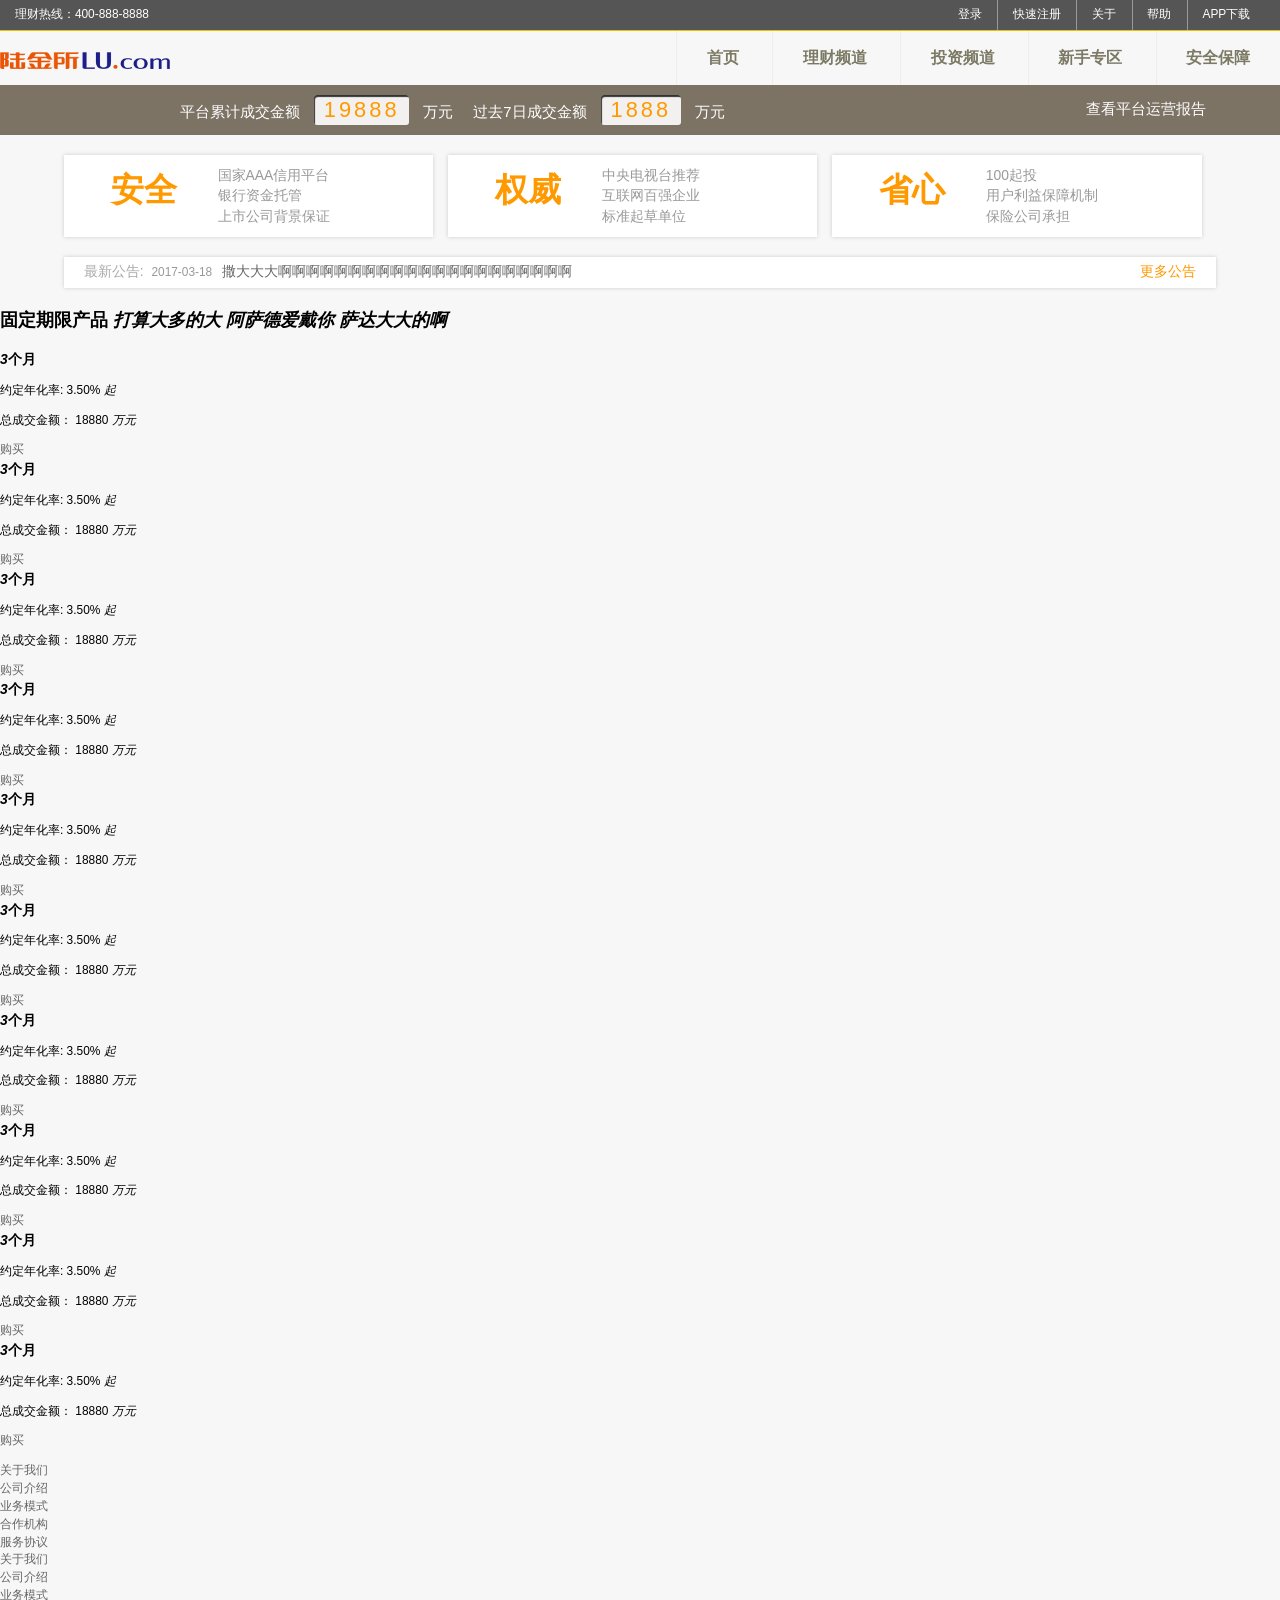
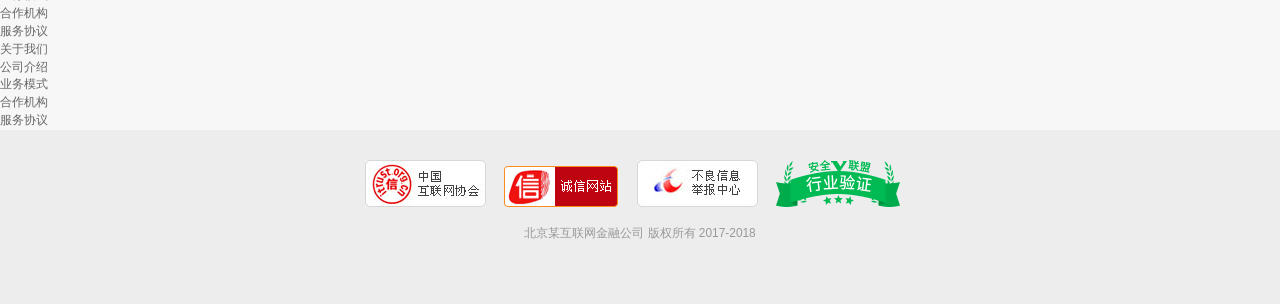
==== src/index.html @ 6c62ddba "3.19" ====
<!DOCTYPE html>
<html>
<head lang="zh-CN">
    <meta charset="UTF-8">
    <!-- 强制使用最新ie版本渲染 -->
    <meta http-equiv="x-ua-compatible" content="ie=edge">
    <meta name="viewport" content="width=device-width,initial-scale=1">
    <link rel="stylesheet" href="css/normalize.css"/>
    <link rel="stylesheet" href="css/main.css">
    <title></title>
</head>
<body>
<!--[if lte IE8]>
<p class="browserupgrade">把你的电脑扔了吧</p>
<[endif]-->

<header>
    <nav class="top">
        <span class="tel">理财热线：400-888-8888</span>
        <ul>
            <li><a href="#">登录</a></li>
            <li><a href="#">快速注册</a></li>
            <li><a href="#">关于</a></li>
            <li><a href="#">帮助</a></li>
            <li><a href="#">APP下载</a></li>
        </ul>
    </nav>
    <nav class="main">
        <a href="#" class="brand"><img src="img/logo.jpg" alt="回到首页"/></a>
        <ul>
            <li><a href="#">首页</a></li>
            <li><a href="#">理财频道</a></li>
            <li><a href="#">投资频道</a></li>
            <li><a href="#">新手专区</a></li>
            <li><a href="#">安全保障</a></li>
        </ul>
    </nav>
</header>
<div class="container">
    <section class="transaction">
        <div class="tans-content">
            <div class="trans-data">
                <span>平台累计成交金额</span>
                <span class="trans-money">19888</span>
                <span>万元</span>
            </div>
            <div class="trans-data">
                <span>过去7日成交金额</span>
                <span class="trans-money">1888</span>
                <span>万元</span>
            </div>
            <div class="trans-report">
                <a href="#">查看平台运营报告</a>
            </div>
        </div>
    </section>
    <section class="ad">
        <div class="item">
            <img src="img/BG1.jpg" alt=""/>
        </div>
        <div class="item">
            <img src="img/BG2.jpg" alt=""/>
        </div>
        <div class="item">
            <img src="img/BG3.jpg" alt=""/>
        </div>
    </section>
    <section class="featrue">
        <div class="item">
            <h3>安全</h3>
            <p>国家AAA信用平台<br>银行资金托管<br>上市公司背景保证</p>
        </div>
        <div class="item">
            <h3>权威</h3>
            <p>中央电视台推荐<br>互联网百强企业<br>标准起草单位</p>
        </div>
        <div class="item">
            <h3>省心</h3>
            <p>100起投<br>用户利益保障机制<br>保险公司承担</p>
        </div>
    </section>
    <section class="notice  clearfix">
        <a href="#"><span>2017-03-18</span>撒大大大啊啊啊啊啊啊啊啊啊啊啊啊啊啊啊啊啊啊啊啊啊</a>
        <a href="#" class="more">更多公告</a>
    </section>
    <section class="product">
        <h2>
            固定期限产品
            <em>打算大多的大</em>
            <em>阿萨德爱戴你</em>
            <em>萨达大大的啊</em>
        </h2>
        <div class="product-content">
            <div class="item">
                <h3><em>3</em>个月</h3>
                <div class="info">
                    <p>约定年化率: <span class="year-rate">3.50% <i>起</i></span></p>
                    <p>总成交金额： <span class="money">18880 <i>万元</i></span></p>
                </div>
                <div class="buy">
                    <a href="#">购买</a>
                </div>
            </div>
            <div class="item">
                <h3><em>3</em>个月</h3>
                <div class="info">
                    <p>约定年化率: <span class="year-rate">3.50% <i>起</i></span></p>
                    <p>总成交金额： <span class="money">18880 <i>万元</i></span></p>
                </div>
                <div class="buy">
                    <a href="#">购买</a>
                </div>
            </div>
            <div class="item">
                <h3><em>3</em>个月</h3>
                <div class="info">
                    <p>约定年化率: <span class="year-rate">3.50% <i>起</i></span></p>
                    <p>总成交金额： <span class="money">18880 <i>万元</i></span></p>
                </div>
                <div class="buy">
                    <a href="#">购买</a>
                </div>
            </div>
            <div class="item">
                <h3><em>3</em>个月</h3>
                <div class="info">
                    <p>约定年化率: <span class="year-rate">3.50% <i>起</i></span></p>
                    <p>总成交金额： <span class="money">18880 <i>万元</i></span></p>
                </div>
                <div class="buy">
                    <a href="#">购买</a>
                </div>
            </div>
            <div class="item">
                <h3><em>3</em>个月</h3>
                <div class="info">
                    <p>约定年化率: <span class="year-rate">3.50% <i>起</i></span></p>
                    <p>总成交金额： <span class="money">18880 <i>万元</i></span></p>
                </div>
                <div class="buy">
                    <a href="#">购买</a>
                </div>
            </div>
        </div>
    </section>
    <section class="product">
        <div class="item">
            <h3><em>3</em>个月</h3>
            <div class="info">
                <p>约定年化率: <span class="year-rate">3.50% <i>起</i></span></p>
                <p>总成交金额： <span class="money">18880 <i>万元</i></span></p>
            </div>
            <div class="buy">
                <a href="#">购买</a>
            </div>
        </div>
        <div class="item">
            <h3><em>3</em>个月</h3>
            <div class="info">
                <p>约定年化率: <span class="year-rate">3.50% <i>起</i></span></p>
                <p>总成交金额： <span class="money">18880 <i>万元</i></span></p>
            </div>
            <div class="buy">
                <a href="#">购买</a>
            </div>
        </div>
        <div class="item">
            <h3><em>3</em>个月</h3>
            <div class="info">
                <p>约定年化率: <span class="year-rate">3.50% <i>起</i></span></p>
                <p>总成交金额： <span class="money">18880 <i>万元</i></span></p>
            </div>
            <div class="buy">
                <a href="#">购买</a>
            </div>
        </div>
        <div class="item">
            <h3><em>3</em>个月</h3>
            <div class="info">
                <p>约定年化率: <span class="year-rate">3.50% <i>起</i></span></p>
                <p>总成交金额： <span class="money">18880 <i>万元</i></span></p>
            </div>
            <div class="buy">
                <a href="#">购买</a>
            </div>
        </div>
        <div class="item">
            <h3><em>3</em>个月</h3>
            <div class="info">
                <p>约定年化率: <span class="year-rate">3.50% <i>起</i></span></p>
                <p>总成交金额： <span class="money">18880 <i>万元</i></span></p>
            </div>
            <div class="buy">
                <a href="#">购买</a>
            </div>
        </div>
    </section>
    <nav class="footer">
        <div class="footer-content">
            <p class="brand"></p>
            <ul>
                <li><a href="">关于我们</a></li>
                <li><a href="">公司介绍</a></li>
                <li><a href="">业务模式</a></li>
                <li><a href="">合作机构</a></li>
                <li><a href="">服务协议</a></li>
            </ul>
            <ul>
                <li><a href="">关于我们</a></li>
                <li><a href="">公司介绍</a></li>
                <li><a href="">业务模式</a></li>
                <li><a href="">合作机构</a></li>
                <li><a href="">服务协议</a></li>
            </ul>
            <ul>
                <li><a href="">关于我们</a></li>
                <li><a href="">公司介绍</a></li>
                <li><a href="">业务模式</a></li>
                <li><a href="">合作机构</a></li>
                <li><a href="">服务协议</a></li>
            </ul>

        </div>
    </nav>
</div>
<footer>
    <ul>
        <li><span class="icon incon-hlxh">支付业务许可证</span></li>
        <li><span class="icon incon-cxwz">PCI认证</span></li>
        <li><span class="icon incon-blxx">VISA 验证</span></li>
        <li><span class="icon incon-yz">VerSign加密服务</span></li>
        
    </ul>
    <p>北京某互联网金融公司 版权所有 2017-2018</p>
</footer>
</body>
</html>
---- src/css/main.css ----
/*************
 *页面样式
***********/
html {
  font-size: 62%;
}
#body {
  font-size: 14px;
}
::selection {
  background-color: #b3d4fc;
  text-shadow: none;
}
h3 {
  margin: 0;
}
ul {
  margin: 0;
  padding: 0;
}
li {
  list-style: none;
}
/***********
*工具样式
***********/
.cneter-block {
  display: block;
  margin-right: auto;
  margin-left: auto;
}
.pull-right {
  float: right !important;
}
.pull-left {
  float: left !important;
}
.text-right {
  text-align: right !important;
}
.text-left {
  text-align: left !important;
}
.invisible {
  visibility: hidden;
}
.hide {
  display: none !important;
}
.show {
  display: block !important;
}
.clearfix:before,
.clearfix:after {
  content: "";
  display: table;
}
.clearfix:after {
  clear: both;
}
/**********
浏览器更新提示
************/
.browserupgrade {
  margin: 0;
  padding: 1rem;
  background: #ccc;
}
/*=============
  页面基本样式
  =============*/
body {
  font-size: 1.2rem;
  line-height: 1.5;
  background-color: #f7f7f7;
}
a {
  color: #666;
  text-decoration: none;
}
/*网站头部*/
header {
  width: 100%;
}
header .top {
  line-height: 3rem;
  padding: 0 1.5rem;
  color: #fff;
  background: #555;
  border-bottom: 1px #ecc000 solid;
}
header .top .tel {
  float: left;
}
header .top ul {
  text-align: right;
}
header .top ul li {
  display: inline-block;
}
header .top ul li a {
  display: inline-block;
  padding: 0 1.5rem;
  color: #fff;
}
header .top ul li + li {
  border-left: 1px solid #999;
  margin-left: -3px;
}
header .main {
  padding: 0;
}
header .main .brand {
  float: left;
}
header .main .brand img {
  width: 170px;
}
header .main ul {
  text-align: right;
}
header .main ul li {
  display: inline-block;
  border-left: 1px solid #f0ede9;
}
header .main ul li a {
  display: inline-block;
  padding: 0 3rem;
  line-height: 5.5rem;
  font-size: 1.6rem;
  font-weight: bold;
  color: #7c7a65;
  text-decoration: none;
}
/*网站主要内容*/
.container {
  width: 100%;
}
.container .transaction {
  width: 100%;
  background: #7c7365;
}
.container .tans-content {
  max-width: 90%;
  margin: 0 auto;
  font-size: 1.5rem;
}
.container .trans-data {
  float: left;
  padding: 1rem;
  text-align: left;
}
.container .trans-data span {
  display: inline-block;
  line-height: 3rem;
  color: #fff;
}
.container .trans-data .trans-money {
  font-size: 2.2rem;
  color: #ff9900;
  letter-spacing: 3px;
  margin: 0 1rem;
  padding: 0 1rem;
  border-radius: 3px;
  background: rgba(255, 255, 255, 0.9);
  box-shadow: 1px 2px 1px #333 inset;
}
.container .trans-report {
  text-align: right;
}
.container .trans-report a {
  display: inline-block;
  padding: 1rem;
  line-height: 3rem;
  color: #fff;
}
/*轮播图*/
.ad {
  display: none;
}
/*平台特点*/
.featrue {
  width: 90%;
  margin: 2rem auto;
  font-size: 0;
}
.featrue .item {
  display: inline-block;
  width: calc(30.33333%);
  padding: 1rem;
  font-size: 1.4rem;
  background: #fff;
  box-shadow: 0 0 4px #ccc;
}
.featrue .item h3 {
  display: inline-block;
  width: 40%;
  padding: 0;
  vertical-align: top;
  font-size: 3.3rem;
  text-align: center;
  color: #ff9900;
}
.featrue .item p {
  width: 55%;
  margin: 0;
  padding: 0;
  color: #999;
  display: inline-block;
}
.featrue .item + .item {
  margin-left: 1.5rem;
}
/*最新公告*/
.notice {
  width: 90%;
  margin: 2rem auto;
  font-size: 1.4rem;
  line-height: 3rem;
  background-color: #fff;
  box-shadow: 0 0 4px #ccc;
}
.notice a {
  float: left;
  width: 70%;
  margin-left: 2rem;
  text-decoration: none;
}
.notice a:first-child {
  text-overflow: ellipsis;
  overflow: hidden;
  white-space: nowrap;
}
.notice a:first-child:before {
  content: "最新公告:\00a0\00a0";
  color: #aaa;
}
.notice a span {
  color: #999;
  font-size: 1.2rem;
  margin-right: 1rem;
}
.notice .more {
  float: right;
  width: auto;
  margin-right: 2rem;
  color: #ff9900;
}
/*底部导航*/
footer {
  width: 100%;
  padding: 3rem 0 5rem;
  background-color: #ededed;
}
footer ul {
  text-align: center;
}
footer ul li {
  display: inline-block;
}
footer ul li .icon {
  display: inline-block;
  margin-right: 1.5rem;
  overflow: hidden;
  text-indent: -999rem;
}
footer ul li .incon-hlxh {
  background: url('../img/hlxh.jpg') no-repeat;
  width: 121px;
  height: 47px;
}
footer ul li .incon-cxwz {
  background: url('../img/cxwz.png') no-repeat center;
  width: 114px;
  height: 41px;
}
footer ul li .incon-blxx {
  background: url('../img/blxx.jpg') no-repeat;
  width: 121px;
  height: 47px;
}
footer ul li .incon-yz {
  background: url('../img/yz.png') no-repeat;
  width: 124px;
  height: 47px;
}
footer p {
  text-align: center;
  color: #999;
}
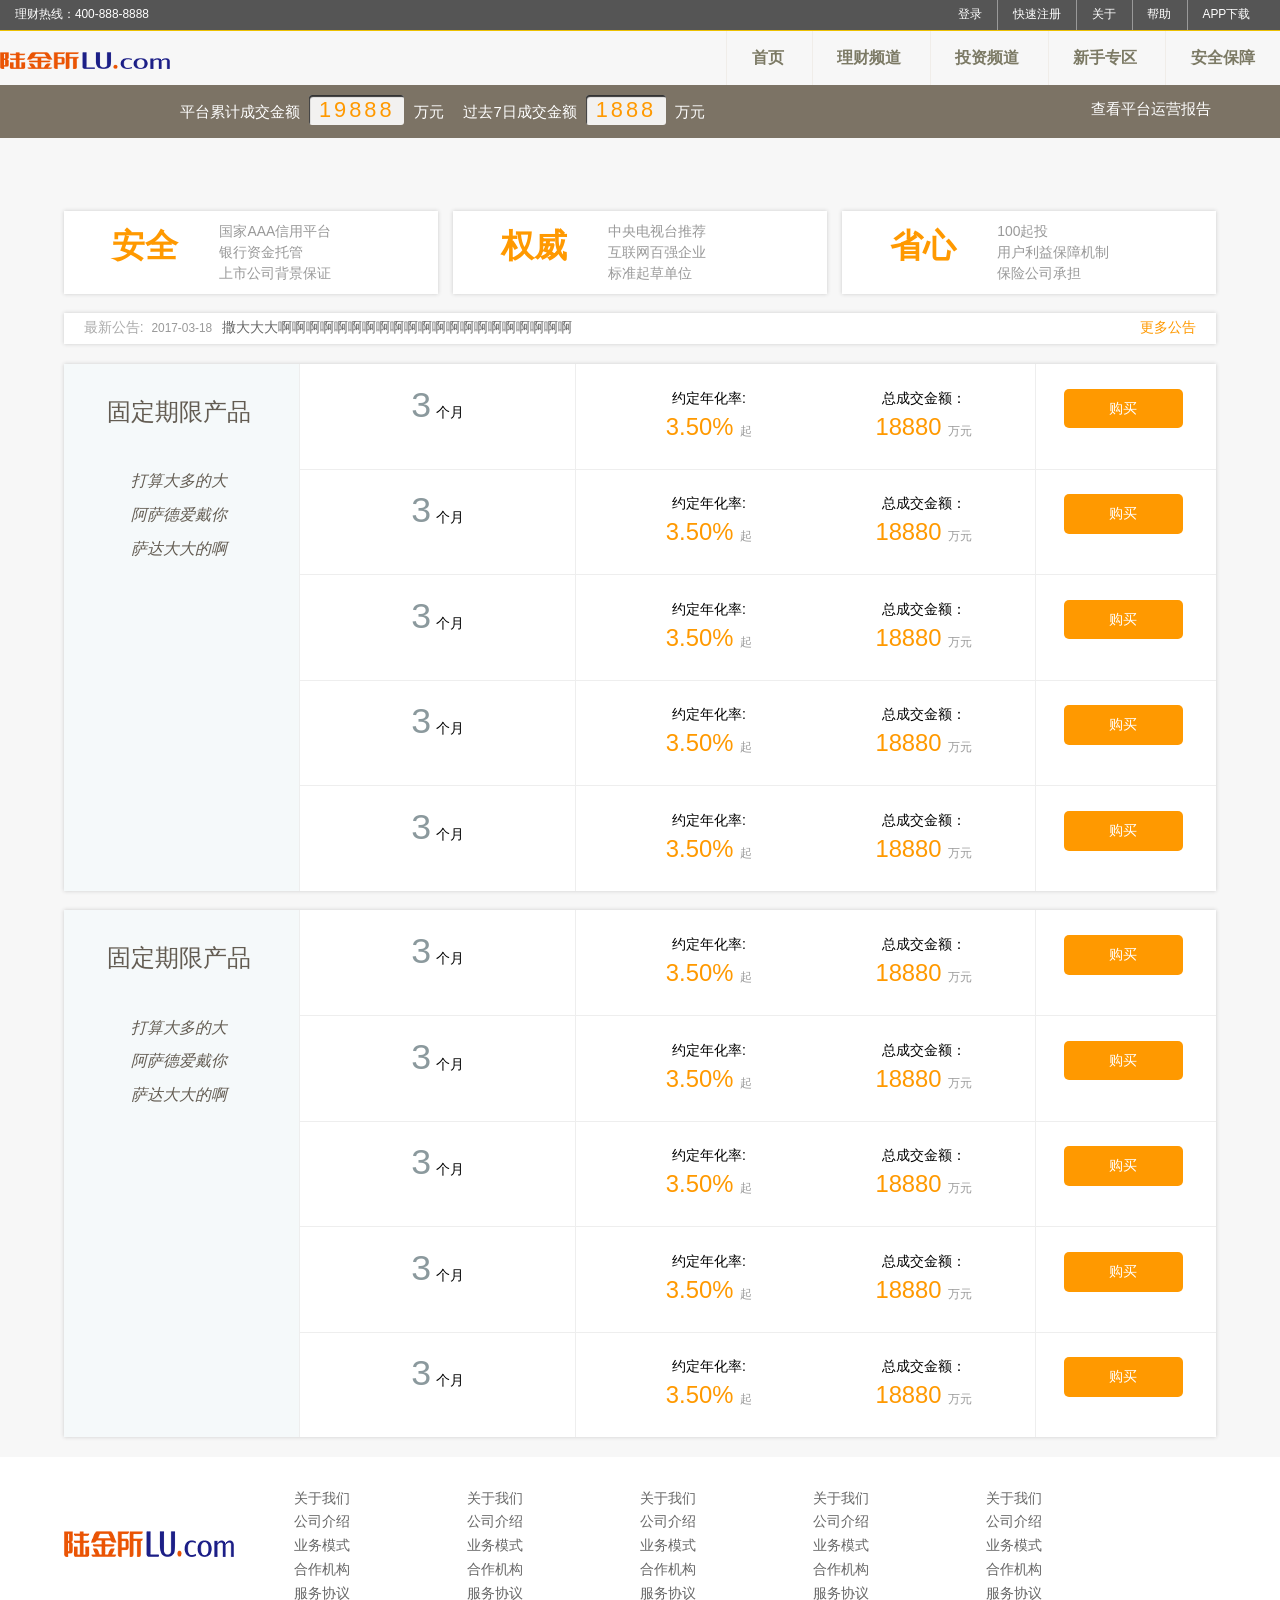
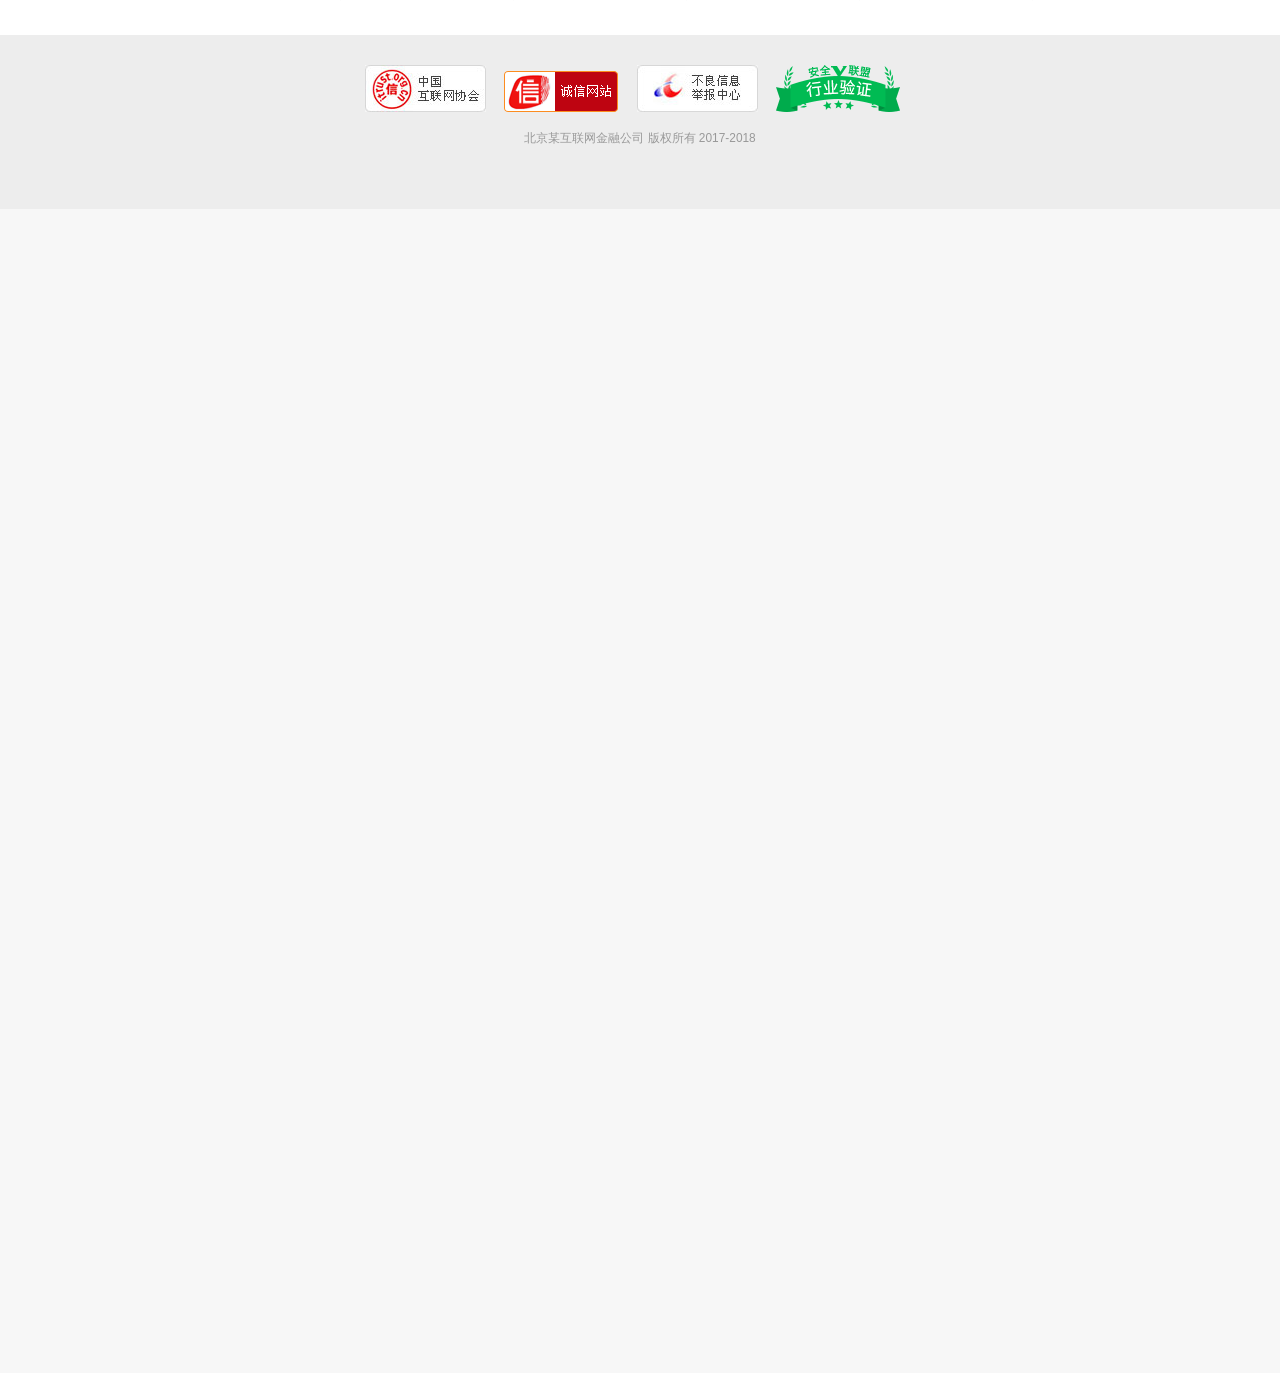
==== commit 63c6920a: "all" ====
--- a/src/index.html
+++ b/src/index.html
@@ -5,8 +5,12 @@
     <!-- 强制使用最新ie版本渲染 -->
     <meta http-equiv="x-ua-compatible" content="ie=edge">
     <meta name="viewport" content="width=device-width,initial-scale=1">
+    <!-- build:css css/allccs.css -->
     <link rel="stylesheet" href="css/normalize.css"/>
+    <link rel="stylesheet" href="js/vendor/owl.carousel.css">
+    <link rel="stylesheet" href="js/vendor/owl.theme.default.min.css">
     <link rel="stylesheet" href="css/main.css">
+    <!-- endbuild -->
     <title></title>
 </head>
 <body>
@@ -38,7 +42,7 @@
 </header>
 <div class="container">
     <section class="transaction">
-        <div class="tans-content">
+        <div class="tans-content clearfix">
             <div class="trans-data">
                 <span>平台累计成交金额</span>
                 <span class="trans-money">19888</span>
@@ -55,14 +59,29 @@
         </div>
     </section>
     <section class="ad">
-        <div class="item">
-            <img src="img/BG1.jpg" alt=""/>
-        </div>
-        <div class="item">
-            <img src="img/BG2.jpg" alt=""/>
-        </div>
-        <div class="item">
-            <img src="img/BG3.jpg" alt=""/>
+            <div class="owl-carousel  owl-theme">
+                <div class="item">
+                    <!--图片响应式-->
+                    <picture>
+                        <source srcset="img/BG1l.jpg" media="(max-width:50em)">
+                         <img src="img/BG1.jpg" alt="图片未加载"/>
+                    </picture>
+                   
+                </div>
+                <div class="item">
+                     <picture>
+                        <source srcset="img/BG2l.jpg" media="(max-width:50em)">
+                        <img src="img/BG2.jpg" alt="图片未加载"/>
+                    </picture>
+                  
+                </div>
+                <div class="item">
+                     <picture>
+                        <source srcset="img/BG3l.jpg" media="(max-width:50em)">
+                         <img src="img/BG3.jpg" alt="图片未加载"/>
+                    </picture>
+                   
+                </div>
         </div>
     </section>
     <section class="featrue">
@@ -83,7 +102,7 @@
         <a href="#"><span>2017-03-18</span>撒大大大啊啊啊啊啊啊啊啊啊啊啊啊啊啊啊啊啊啊啊啊啊</a>
         <a href="#" class="more">更多公告</a>
     </section>
-    <section class="product">
+    <section class="product clearfix">
         <h2>
             固定期限产品
             <em>打算大多的大</em>
@@ -91,113 +110,135 @@
             <em>萨达大大的啊</em>
         </h2>
         <div class="product-content">
-            <div class="item">
-                <h3><em>3</em>个月</h3>
-                <div class="info">
-                    <p>约定年化率: <span class="year-rate">3.50% <i>起</i></span></p>
-                    <p>总成交金额： <span class="money">18880 <i>万元</i></span></p>
-                </div>
-                <div class="buy">
-                    <a href="#">购买</a>
-                </div>
-            </div>
-            <div class="item">
-                <h3><em>3</em>个月</h3>
-                <div class="info">
-                    <p>约定年化率: <span class="year-rate">3.50% <i>起</i></span></p>
-                    <p>总成交金额： <span class="money">18880 <i>万元</i></span></p>
-                </div>
-                <div class="buy">
-                    <a href="#">购买</a>
-                </div>
-            </div>
-            <div class="item">
-                <h3><em>3</em>个月</h3>
-                <div class="info">
-                    <p>约定年化率: <span class="year-rate">3.50% <i>起</i></span></p>
-                    <p>总成交金额： <span class="money">18880 <i>万元</i></span></p>
-                </div>
-                <div class="buy">
-                    <a href="#">购买</a>
-                </div>
-            </div>
-            <div class="item">
-                <h3><em>3</em>个月</h3>
-                <div class="info">
-                    <p>约定年化率: <span class="year-rate">3.50% <i>起</i></span></p>
-                    <p>总成交金额： <span class="money">18880 <i>万元</i></span></p>
-                </div>
-                <div class="buy">
-                    <a href="#">购买</a>
-                </div>
-            </div>
-            <div class="item">
-                <h3><em>3</em>个月</h3>
-                <div class="info">
-                    <p>约定年化率: <span class="year-rate">3.50% <i>起</i></span></p>
-                    <p>总成交金额： <span class="money">18880 <i>万元</i></span></p>
-                </div>
-                <div class="buy">
-                    <a href="#">购买</a>
-                </div>
-            </div>
-        </div>
-    </section>
-    <section class="product">
-        <div class="item">
-            <h3><em>3</em>个月</h3>
-            <div class="info">
-                <p>约定年化率: <span class="year-rate">3.50% <i>起</i></span></p>
-                <p>总成交金额： <span class="money">18880 <i>万元</i></span></p>
-            </div>
-            <div class="buy">
-                <a href="#">购买</a>
-            </div>
-        </div>
-        <div class="item">
-            <h3><em>3</em>个月</h3>
-            <div class="info">
-                <p>约定年化率: <span class="year-rate">3.50% <i>起</i></span></p>
-                <p>总成交金额： <span class="money">18880 <i>万元</i></span></p>
-            </div>
-            <div class="buy">
-                <a href="#">购买</a>
-            </div>
-        </div>
-        <div class="item">
-            <h3><em>3</em>个月</h3>
-            <div class="info">
-                <p>约定年化率: <span class="year-rate">3.50% <i>起</i></span></p>
-                <p>总成交金额： <span class="money">18880 <i>万元</i></span></p>
-            </div>
-            <div class="buy">
-                <a href="#">购买</a>
-            </div>
-        </div>
-        <div class="item">
-            <h3><em>3</em>个月</h3>
-            <div class="info">
-                <p>约定年化率: <span class="year-rate">3.50% <i>起</i></span></p>
-                <p>总成交金额： <span class="money">18880 <i>万元</i></span></p>
-            </div>
-            <div class="buy">
-                <a href="#">购买</a>
-            </div>
-        </div>
-        <div class="item">
-            <h3><em>3</em>个月</h3>
-            <div class="info">
-                <p>约定年化率: <span class="year-rate">3.50% <i>起</i></span></p>
-                <p>总成交金额： <span class="money">18880 <i>万元</i></span></p>
-            </div>
-            <div class="buy">
-                <a href="#">购买</a>
+            <div class="item clearfix">
+                <h3><em>3</em>个月</h3>
+                <div class="info">
+                    <p>约定年化率: <span class="year-rate">3.50% <i>起</i></span></p>
+                    <p>总成交金额： <span class="money">18880 <i>万元</i></span></p>
+                </div>
+                <div class="buy">
+                    <a href="#">购买</a>
+                </div>
+            </div>
+            <div class="item clearfix">
+                <h3><em>3</em>个月</h3>
+                <div class="info">
+                    <p>约定年化率: <span class="year-rate">3.50% <i>起</i></span></p>
+                    <p>总成交金额： <span class="money">18880 <i>万元</i></span></p>
+                </div>
+                <div class="buy">
+                    <a href="#">购买</a>
+                </div>
+            </div>
+            <div class="item clearfix">
+                <h3><em>3</em>个月</h3>
+                <div class="info">
+                    <p>约定年化率: <span class="year-rate">3.50% <i>起</i></span></p>
+                    <p>总成交金额： <span class="money">18880 <i>万元</i></span></p>
+                </div>
+                <div class="buy">
+                    <a href="#">购买</a>
+                </div>
+            </div>
+            <div class="item clearfix">
+                <h3><em>3</em>个月</h3>
+                <div class="info">
+                    <p>约定年化率: <span class="year-rate">3.50% <i>起</i></span></p>
+                    <p>总成交金额： <span class="money">18880 <i>万元</i></span></p>
+                </div>
+                <div class="buy">
+                    <a href="#">购买</a>
+                </div>
+            </div>
+            <div class="item clearfix">
+                <h3><em>3</em>个月</h3>
+                <div class="info">
+                    <p>约定年化率: <span class="year-rate">3.50% <i>起</i></span></p>
+                    <p>总成交金额： <span class="money">18880 <i>万元</i></span></p>
+                </div>
+                <div class="buy">
+                    <a href="#">购买</a>
+                </div>
+            </div>
+        </div>
+    </section>
+    <section class="product clearfix">
+        <h2>
+            固定期限产品
+            <em>打算大多的大</em>
+            <em>阿萨德爱戴你</em>
+            <em>萨达大大的啊</em>
+        </h2>
+        <div class="product-content">
+            <div class="item clearfix">
+                <h3><em>3</em>个月</h3>
+                <div class="info">
+                    <p>约定年化率: <span class="year-rate">3.50% <i>起</i></span></p>
+                    <p>总成交金额： <span class="money">18880 <i>万元</i></span></p>
+                </div>
+                <div class="buy">
+                    <a href="#">购买</a>
+                </div>
+            </div>
+            <div class="item clearfix">
+                <h3><em>3</em>个月</h3>
+                <div class="info">
+                    <p>约定年化率: <span class="year-rate">3.50% <i>起</i></span></p>
+                    <p>总成交金额： <span class="money">18880 <i>万元</i></span></p>
+                </div>
+                <div class="buy">
+                    <a href="#">购买</a>
+                </div>
+            </div>
+            <div class="item clearfix">
+                <h3><em>3</em>个月</h3>
+                <div class="info">
+                    <p>约定年化率: <span class="year-rate">3.50% <i>起</i></span></p>
+                    <p>总成交金额： <span class="money">18880 <i>万元</i></span></p>
+                </div>
+                <div class="buy">
+                    <a href="#">购买</a>
+                </div>
+            </div>
+            <div class="item clearfix">
+                <h3><em>3</em>个月</h3>
+                <div class="info">
+                    <p>约定年化率: <span class="year-rate">3.50% <i>起</i></span></p>
+                    <p>总成交金额： <span class="money">18880 <i>万元</i></span></p>
+                </div>
+                <div class="buy">
+                    <a href="#">购买</a>
+                </div>
+            </div>
+            <div class="item clearfix">
+                <h3><em>3</em>个月</h3>
+                <div class="info">
+                    <p>约定年化率: <span class="year-rate">3.50% <i>起</i></span></p>
+                    <p>总成交金额： <span class="money">18880 <i>万元</i></span></p>
+                </div>
+                <div class="buy">
+                    <a href="#">购买</a>
+                </div>
             </div>
         </div>
     </section>
     <nav class="footer">
-        <div class="footer-content">
+        <div class="footer-content clearfix">
             <p class="brand"></p>
+            <ul>
+                <li><a href="">关于我们</a></li>
+                <li><a href="">公司介绍</a></li>
+                <li><a href="">业务模式</a></li>
+                <li><a href="">合作机构</a></li>
+                <li><a href="">服务协议</a></li>
+            </ul>
+            <ul>
+                <li><a href="">关于我们</a></li>
+                <li><a href="">公司介绍</a></li>
+                <li><a href="">业务模式</a></li>
+                <li><a href="">合作机构</a></li>
+                <li><a href="">服务协议</a></li>
+            </ul>
             <ul>
                 <li><a href="">关于我们</a></li>
                 <li><a href="">公司介绍</a></li>
@@ -234,4 +275,10 @@
     <p>北京某互联网金融公司 版权所有 2017-2018</p>
 </footer>
 </body>
+<!-- build:js scripts/alljs.js -->
+<script src="js/jquery-1.11.1.min.js"></script>
+<script src="js/owl.carousel.min.js"></script>
+<script src="js/main.js"></script>
+<script src="js/picturefill.js"></script>
+<!-- endbuild -->
 </html>
--- a/src/css/main.css
+++ b/src/css/main.css
@@ -3,9 +3,6 @@
 ***********/
 html {
   font-size: 62%;
-}
-#body {
-  font-size: 14px;
 }
 ::selection {
   background-color: #b3d4fc;
@@ -125,13 +122,59 @@
 }
 header .main ul li a {
   display: inline-block;
-  padding: 0 3rem;
+  padding: 0 2.5rem;
   line-height: 5.5rem;
   font-size: 1.6rem;
   font-weight: bold;
   color: #7c7a65;
   text-decoration: none;
 }
+@media only screen and (max-width: 50em) {
+  header .top ul li a {
+    padding: 0 0.5rem;
+  }
+  header .top {
+    padding: 0 0.5rem;
+  }
+  header .main .brand {
+    display: block;
+    float: none;
+    text-align: center;
+  }
+}
+@media only screen and (min-width: 30.0625em) and (max-width: 50em) {
+  header .main ul {
+    text-align: center;
+  }
+  header .main ul li:first-child {
+    border-left: none;
+  }
+  header .main ul li a {
+    padding: 0 1.5rem;
+    line-height: 5rem;
+    font-size: 1.3rem;
+  }
+}
+@media only screen and (max-width: 30.0625em) {
+  header .top .tel {
+    display: none;
+  }
+  header .top ul li:nth-child(3),
+  header .top ul li:nth-child(4) {
+    display: none;
+  }
+  header .main ul li:first-child {
+    display: none;
+  }
+  header .main ul {
+    text-align: center;
+  }
+  header .main ul li a {
+    padding: 0 1rem;
+    line-height: 3rem;
+    font-size: 0.5rem;
+  }
+}
 /*网站主要内容*/
 .container {
   width: 100%;
@@ -159,7 +202,7 @@
   font-size: 2.2rem;
   color: #ff9900;
   letter-spacing: 3px;
-  margin: 0 1rem;
+  margin: 0 0.5rem;
   padding: 0 1rem;
   border-radius: 3px;
   background: rgba(255, 255, 255, 0.9);
@@ -170,14 +213,53 @@
 }
 .container .trans-report a {
   display: inline-block;
-  padding: 1rem;
+  padding: 1rem 0.5rem;
   line-height: 3rem;
   color: #fff;
 }
+@media only screen and (min-width: 30.0625em) and (max-width: 50em) {
+  .container .trans-data .trans-money {
+    background: none;
+    box-shadow: none;
+    margin: 0;
+    padding: 0;
+    font-size: 1.5rem;
+  }
+  .container .trans-data {
+    padding: 1rem 0.5rem;
+  }
+  .container .tans-content {
+    font-size: 0.5rem;
+  }
+}
+@media only screen and (max-width: 30em) {
+  .container .trans-data .trans-money {
+    background: none;
+    box-shadow: none;
+    margin: 0;
+    padding: 0;
+    font-size: 1rem;
+  }
+  .container .tans-content {
+    font-size: 0.5rem;
+  }
+  .container .trans-data {
+    padding: 0rem 0rem;
+    float: none;
+    text-align: center;
+  }
+  .container .trans-data span {
+    line-height: 2rem;
+  }
+  .container .trans-report {
+    text-align: center;
+  }
+  .container .trans-report a {
+    line-height: 2rem;
+    padding: 0;
+  }
+}
 /*轮播图*/
-.ad {
-  display: none;
-}
 /*平台特点*/
 .featrue {
   width: 90%;
@@ -185,8 +267,8 @@
   font-size: 0;
 }
 .featrue .item {
-  display: inline-block;
-  width: calc(30.33333%);
+  display: inline-block !important;
+  width: calc(33.333% - 3rem);
   padding: 1rem;
   font-size: 1.4rem;
   background: #fff;
@@ -210,6 +292,55 @@
 }
 .featrue .item + .item {
   margin-left: 1.5rem;
+}
+@media only screen and (max-width: 50em) {
+  .featrue .item h3 {
+    display: block;
+    width: 100%;
+    font-size: 2rem;
+  }
+  .featrue .item p {
+    width: 100%;
+    text-align: center;
+    font-size: 1rem;
+  }
+}
+@media only screen and (min-width: 30.0625em) and (max-width: 50em) {
+  .featrue .item h3 {
+    display: block;
+  }
+}
+@media only screen and (max-width: 30.0625em) {
+  .featrue .item {
+    display: block !important;
+    width: auto;
+    padding: 0.5rem;
+    margin: 0.5rem 0;
+  }
+  .featrue .item h3 {
+    width: 40%;
+    display: inline-block;
+    line-height: 4rem;
+  }
+  .featrue .item p {
+    width: 40%;
+    display: inline-block;
+  }
+  .featrue .item + .item {
+    margin-left: 0;
+  }
+  .featrue {
+    width: 95%;
+    margin: 1rem auto 1rem;
+  }
+  .container .notice {
+    width: 95%;
+    margin: 1rem auto;
+    font-size: 0.5px;
+  }
+  .container .notice a {
+    margin: 0 1rem;
+  }
 }
 /*最新公告*/
 .notice {
@@ -246,6 +377,222 @@
   margin-right: 2rem;
   color: #ff9900;
 }
+/*产品*/
+.product {
+  width: 90%;
+  margin: 2rem auto;
+  font-size: 1.4rem;
+  background-color: #f5f9fa;
+  box-shadow: 0 0 4px #ccc;
+}
+.product h2 {
+  float: left;
+  width: 20%;
+  margin-top: 3rem;
+  text-align: center;
+  font-size: 2.4rem;
+  font-weight: normal;
+  color: #635c52;
+}
+.product h2 em {
+  display: block;
+  margin-top: 1rem;
+  font-size: 1.6rem;
+}
+.product h2 em:first-child {
+  margin-top: 4rem;
+}
+.product .product-content {
+  float: right;
+  width: 79.5%;
+  border-left: 1px solid #eee;
+  background: #fff;
+}
+.product .product-content .item + .item {
+  border-top: 1px solid #eee;
+}
+.product .product-content .item {
+  width: 100%;
+}
+.product .product-content .item h3 {
+  float: left;
+  width: 30%;
+  margin: 1.5rem 0;
+  font-size: 1.4rem;
+  font-weight: normal;
+  text-align: center;
+}
+.product .product-content .item h3 i {
+  display: block;
+  font-size: 1.2rem;
+  font-style: normal;
+  color: #999;
+}
+.product .product-content .item em {
+  margin-right: 0.5rem;
+  font-size: 3.6rem;
+  font-style: normal;
+  color: #8b999d;
+}
+.product .product-content .item .info {
+  float: left;
+  width: 48%;
+  padding: 1rem;
+  border-left: 1px solid #eee;
+  border-right: 1px solid #eee;
+  font-size: 14px;
+}
+.product .product-content .item .info p {
+  display: inline-block;
+  text-align: center;
+  width: 56%;
+}
+.product .product-content .item .info p:last-child {
+  width: 40%;
+}
+.product .product-content .item .info p span {
+  display: block;
+  font-size: 2.4rem;
+  color: #ff9900;
+}
+.product .product-content .item .info p span i {
+  font-size: 1.2rem;
+  font-style: normal;
+  color: #999;
+}
+.product .product-content .item .buy {
+  float: left;
+  width: calc(22% - 4rem);
+  padding: 1rem 0.6rem;
+}
+.product .product-content .item .buy a {
+  display: block;
+  width: 90%;
+  margin: 1.5rem auto;
+  max-width: 12rem;
+  line-height: 4rem;
+  text-align: center;
+  text-decoration: none;
+  color: #fff;
+  background-color: #ff9900;
+  border-radius: 5px;
+}
+.product .product-content .item .buy a:hover {
+  background-color: #ffc468;
+}
+.product .product-content .item .buy a:active {
+  background-color: #ffc468;
+}
+@media only screen and (max-width: 50em) {
+  .product h2 {
+    float: none;
+    width: 100%;
+    font-size: 1.5rem;
+    margin: 1rem 0;
+  }
+  .product h2 em {
+    display: inline-block;
+    margin-top: 0 !important;
+    font-size: 1rem;
+  }
+  .product .product-content {
+    width: 100%;
+  }
+  .product .product-content .item h3 {
+    width: 20%;
+    margin: 0;
+    margin: 1.5rem 0;
+  }
+  .product .product-content .item h3 em {
+    font-size: 2rem;
+  }
+  .product .product-content .item .buy {
+    width: calc(32% - 3.8rem);
+    padding: 0 !important;
+  }
+  .product .product-content .item .buy a {
+    margin: 10px 0 10px 15px ;
+  }
+  .product .product-content .item .info {
+    font-size: 1rem;
+  }
+  .product .product-content .item .info p {
+    font-size: 1.5rem !important;
+    width: 40%;
+    margin: 0;
+  }
+  .product .product-content .item .info p span {
+    font-size: 1.5rem !important;
+  }
+  .product .product-content .item .info p:last-child {
+    width: 55%;
+  }
+  .footer-content .brand {
+    display: none !important;
+  }
+  .footer-content {
+    text-align: center;
+  }
+  .footer-content ul {
+    width: 20% !important;
+  }
+}
+@media only screen and (max-width: 30em) {
+  .product .product-content .item .buy {
+    text-align: center;
+    width: 100%;
+    padding: 1rem 0 !important;
+  }
+  .product .product-content .item .buy a {
+    margin: 0 auto;
+    max-width: 16rem;
+    line-height: 3rem;
+  }
+  .product .product-content .item h3 {
+    width: 30%;
+  }
+  .product .product-content .item .info {
+    border: none;
+    width: 60%;
+  }
+  .product .product-content .item .info p:last-child {
+    width: 50%;
+  }
+  .footer-content ul li {
+    font-size: 1rem !important;
+    line-height: 1.5rem !important;
+  }
+}
+/*底部导航*/
+.footer {
+  padding: 3rem 0;
+  background-color: #fff;
+  border-top: 2px splid #eee;
+}
+.footer-content {
+  width: 90%;
+  margin: 0 auto;
+}
+.footer-content .brand {
+  float: left;
+  display: block;
+  width: 20%;
+  height: 90px;
+  background: url('../img/logo.jpg') no-repeat;
+  background-size: 170px 90px;
+}
+.footer-content ul {
+  float: left;
+  width: 15%;
+}
+.footer-content ul li {
+  font-size: 1.4rem;
+  line-height: 2.4rem;
+}
+.footer-content ul li .title {
+  font-size: 1.6rem;
+  line-height: 3rem;
+}
 /*底部导航*/
 footer {
   width: 100%;
